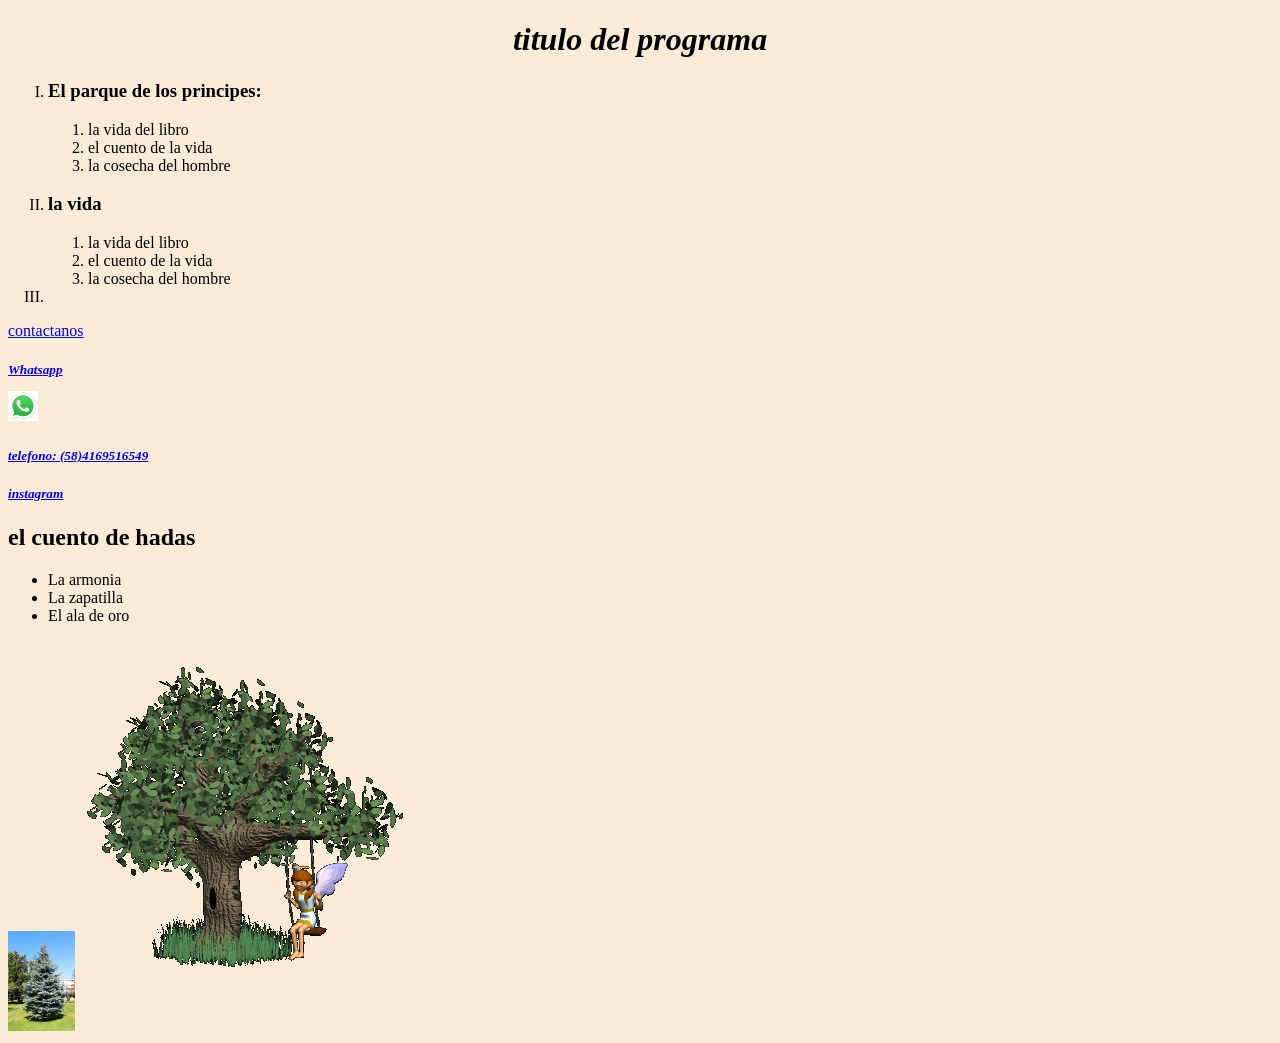
==== index.html @ 2b2117ef "primera confirmacion" ====
<!DOCTYPE html>
<html lang="en">
<head>
    <meta charset="UTF-8">
    <meta name="viewport" content="width=device-width, initial-scale=1.0">
    <title>pruebat</title>
    <link rel="stylesheet" href="CSS/programa.css">
</head>

<body>

    <h1>titulo del programa</h1>

     <ol class="lista_cuadros">
        <li>
            <h3>El parque de los principes:</h3>
            <ol>
                <li>la vida del libro</li>
                <li>el cuento de la vida</li>
                <li>la cosecha del hombre</li>
                
            </ol>
        </li>
        <li>
            <h3>la vida</h3>
            <ol>
                <li>la vida del libro</li>
                <li>el cuento de la vida</li>
                <li>la cosecha del hombre</li>
            </ol>
        </li>
        <li></li>
            

    </ol>

    <a href="contacto.html" target="_blank" >contactanos</a>
    <h5>
        <a href="http://wa.me/584165916549" target="_blank" >Whatsapp
            <p><img src="img/ws.jpg" width="30" alt=""></p>
        </a>

    </h5>

    
    
    <h5><a href="tel:+4165916549">telefono: (58)4169516549</a></h5>

    <h5><a href="http://instagram.com/hrotzank" target="_blank" >instagram</a></h5>
    
    <h2>el cuento de hadas</h2>

     <ul>
        <li>La armonia</li>
        <li>La zapatilla</li>
        <li>El ala de oro</li>
            

    </ul>

    <img src="img/images.jpg" height="100" alt="log" >
    

   <a href="img/da053954ccc1da01b8c62126d971bfe1.gif" target="_blank" >
    <img src="img/da053954ccc1da01b8c62126d971bfe1.gif" alt="">
   </a>

    


</body>
</html>
---- CSS/programa.css ----
body{
    
    background-color: antiquewhite;

}

h1{
    font-style: italic;
   text-align: center; 
   


}

h5{
    font-style: oblique;
}

.lista_cuadros{

    list-style: upper-roman;
}
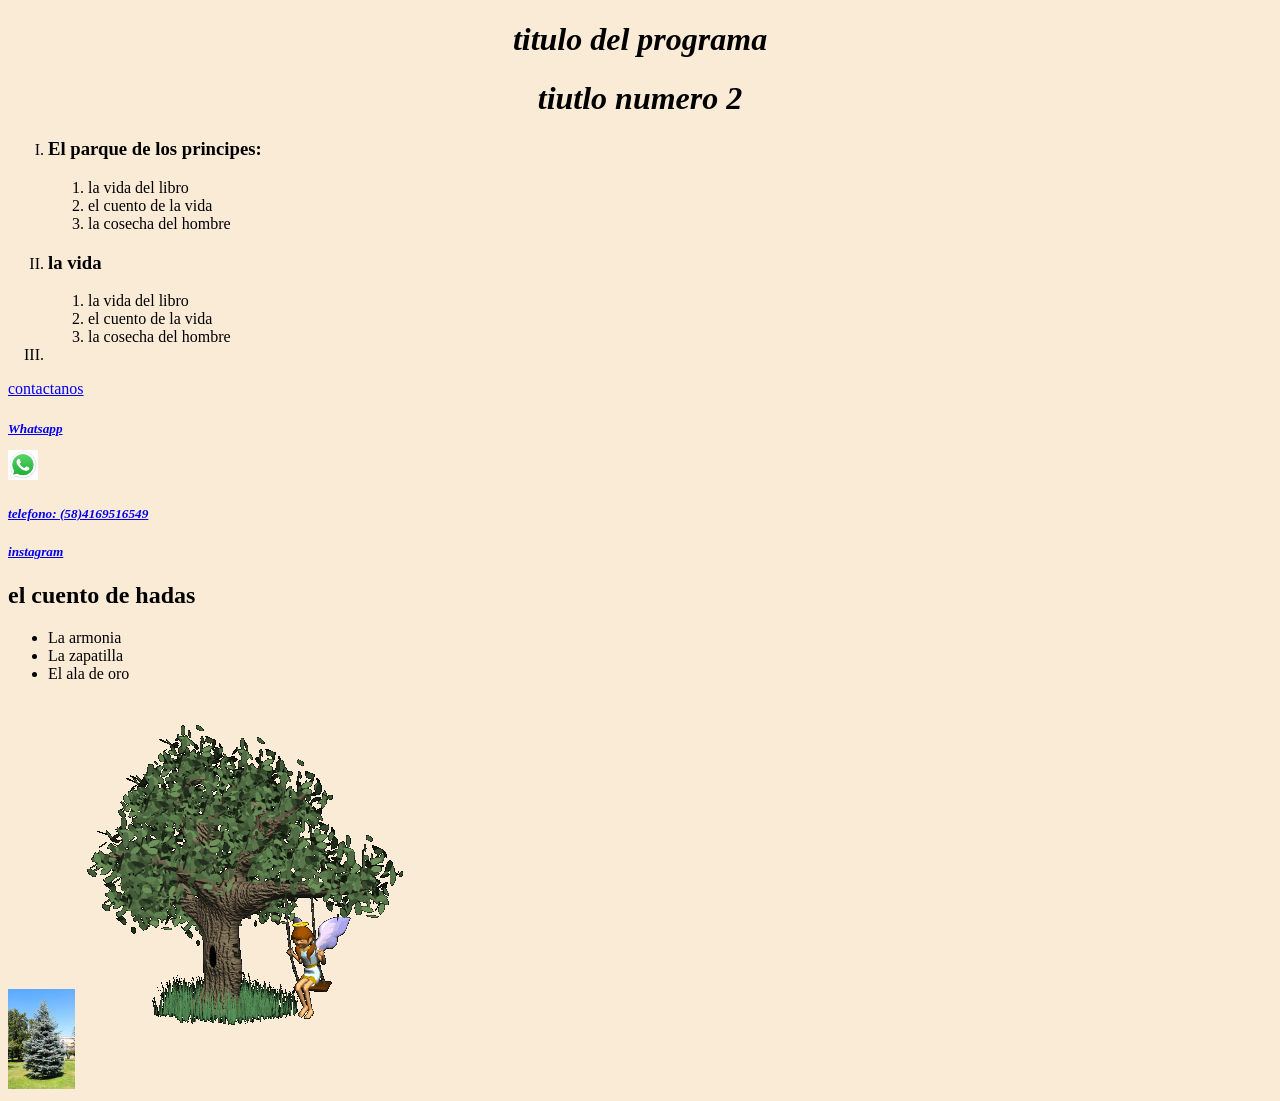
==== commit 34e84e49: "confirmacion 1" ====
--- a/index.html
+++ b/index.html
@@ -10,6 +10,7 @@
 <body>
 
     <h1>titulo del programa</h1>
+	<h1>tiutlo numero 2 </h1>
 
      <ol class="lista_cuadros">
         <li>
@@ -69,4 +70,4 @@
 
 
 </body>
-</html>+</html>
